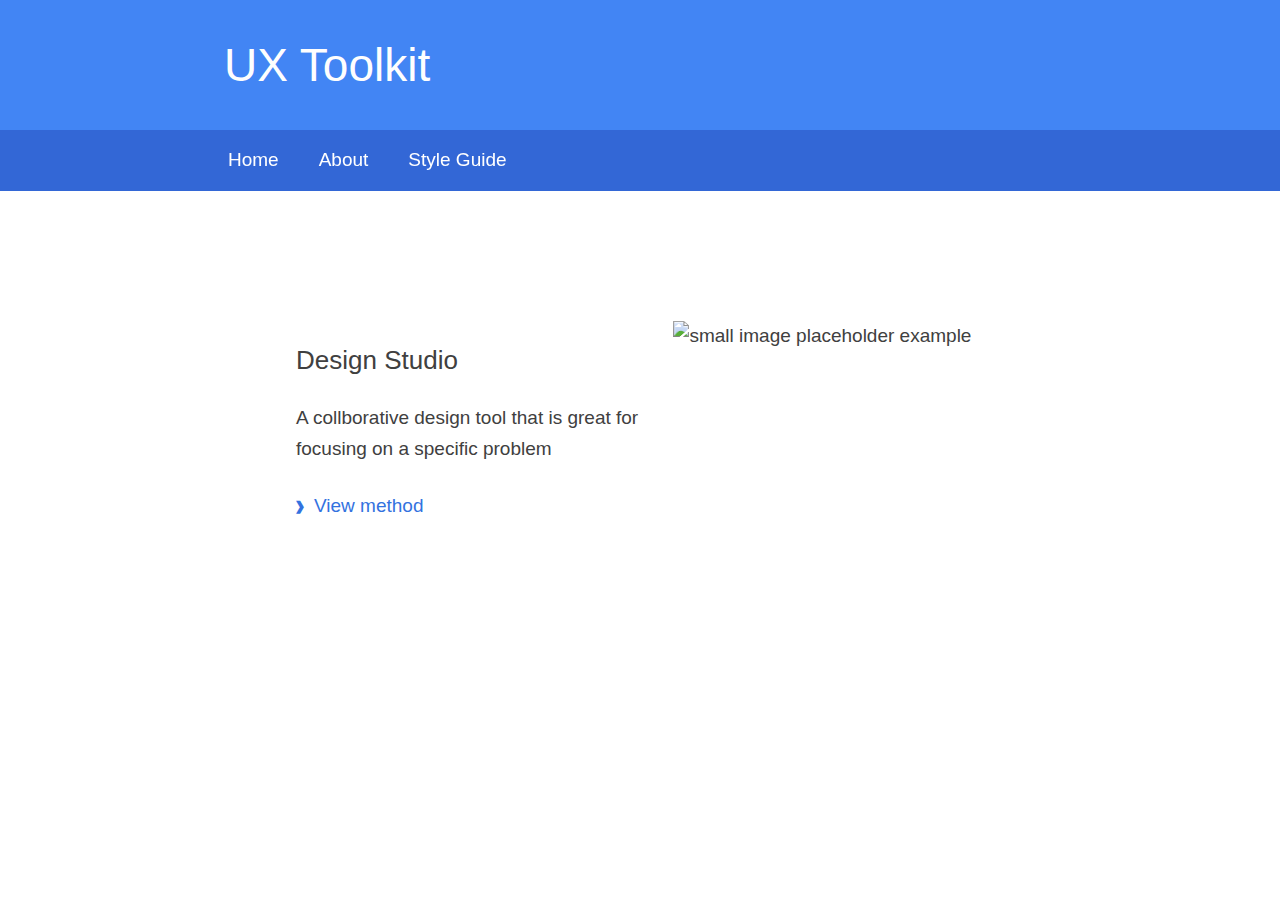
==== app/index.html @ 0fa9aaa9 "UX toolkit" ====
<!doctype html>
<html lang="">
<head>
  <meta charset="utf-8">
  <meta http-equiv="X-UA-Compatible" content="IE=edge">
  <meta name="description" content="A collection of UX methodologies">
  <meta name="viewport" content="width=device-width, initial-scale=1">
  <title>UX Toolkit</title>

  <!-- Add to homescreen for Chrome on Android -->
  <meta name="mobile-web-app-capable" content="yes">
  <link rel="icon" sizes="196x196" href="images/touch/chrome-touch-icon-196x196.png">

  <!-- Add to homescreen for Safari on iOS -->
  <meta name="apple-mobile-web-app-capable" content="yes">
  <meta name="apple-mobile-web-app-status-bar-style" content="black">
  <meta name="apple-mobile-web-app-title" content="Web Starter Kit">

  <!-- Tile icon for Win8 (144x144 + tile color) -->
  <meta name="msapplication-TileImage" content="images/touch/ms-touch-icon-144x144-precomposed.png">
  <meta name="msapplication-TileColor" content="#3372DF">

  <!-- SEO: If your mobile URL is different from the desktop URL, add a canonical link to the desktop page https://developers.google.com/webmasters/smartphone-sites/feature-phones -->
    <!--
    <link rel="canonical" href="http://www.example.com/">
  -->

  <!-- build:css styles/components/main.min.css -->
  <link rel="stylesheet" href="styles/h5bp.css">
  <link rel="stylesheet" href="styles/components/components.css">
  <link rel="stylesheet" href="styles/main.css">
  <!-- endbuild -->
  </head>
  <body>
    <header class="app-bar promote-layer">
      <div class="app-bar-container">
        <button class="menu"><img src="images/hamburger.svg" alt="Menu"></button>
        <h1 class="logo">UX Toolkit</h1>
        <section class="app-bar-actions">
          <!-- Put App Bar Buttons Here -->
        </section>
      </div>
    </header>

    <nav class="navdrawer-container promote-layer">
      <h4>Navigation</h4>
      <ul>
        <li><a href="">Home</a></li>
        <li><a href="#about">About</a></li>
        <li><a href="styleguide/index.html">Style Guide</a></li>
      </ul>
    </nav>

    <main>
     <ul class="featured-list">
      <li class="featured-list__item clear">
        <div class="container-small">
          <div class="featured-list__content g--half">
            <h3>Design Studio</h3>
            <p>A collborative design tool that is great for focusing on a specific problem</p>
            <a href="#ignore-click" class="cta--primary">View method</a>
          </div>
          <div class="featured-list__img-wrapper g--half g--last">
            <div class="featured-list__img">
              <img src="../images/icons/placeholder--small.png" alt="small image placeholder example">
            </div>
          </div>
        </div>
      </li>
    </ul>
  </main>

  <!-- build:js scripts/main.min.js -->
  <script src="bower_components/angular/angular.js"></script>
  <script src="scripts/main.js"></script>
  <!-- endbuild -->

  <!-- Google Analytics: change UA-XXXXX-X to be your site's ID -->
  <script>
  (function(i,s,o,g,r,a,m){i['GoogleAnalyticsObject']=r;i[r]=i[r]||function(){
    (i[r].q=i[r].q||[]).push(arguments)},i[r].l=1*new Date();a=s.createElement(o),
    m=s.getElementsByTagName(o)[0];a.async=1;a.src=g;m.parentNode.insertBefore(a,m)
  })(window,document,'script','//www.google-analytics.com/analytics.js','ga');
  ga('create', 'UA-XXXXX-X', 'auto');
  ga('send', 'pageview');
  </script>
  <!-- Built with love using Web Starter Kit -->
  </body>
</html>
---- app/styles/h5bp.css ----
/*
 * HTML5 Boilerplate
 *
 * What follows is the result of much research on cross-browser styling.
 * Credit left inline and big thanks to Nicolas Gallagher, Jonathan Neal,
 * Kroc Camen, and the H5BP dev community and team.
 */

/* ==========================================================================
   Base styles: opinionated defaults
   ========================================================================== */

html,
button,
input,
select,
textarea {
  color: #222;
}

body {
  font-size: 1em;
  line-height: 1.4;
}

a {
  color: #00e;
}

a:visited {
  color: #551a8b;
}

a:hover {
  color: #06e;
}

/*
 * Remove the gap between images and the bottom of their containers: h5bp.com/i/440
 */

img {
  vertical-align: middle;
}

/*
 * Remove default fieldset styles.
 */

fieldset {
  border: 0;
  margin: 0;
  padding: 0;
}

/*
 * Allow only vertical resizing of textareas.
 */

textarea {
  resize: vertical;
}

/* ==========================================================================
   Author's custom styles
   ========================================================================== */


















/* ==========================================================================
   Helper classes
   ========================================================================== */

/* Prevent callout */

.nocallout {
  -webkit-touch-callout: none;
}

.pressed {
  background-color: rgba(0, 0, 0, 0.7);
}

/* A hack for HTML5 contenteditable attribute on mobile */

textarea[contenteditable] {
  -webkit-appearance: none;
}

/* A workaround for S60 3.x and 5.0 devices which do not animated gif images if
   they have been set as display: none */

.gifhidden {
  position: absolute;
  left: -100%;
}

/*
 * Image replacement
 */

.ir {
  background-color: transparent;
  background-repeat: no-repeat;
  border: 0;
  direction: ltr;
  display: block;
  overflow: hidden;
  text-align: left;
  text-indent: -999em;
}

.ir br {
  display: none;
}

/*
 * Hide from both screenreaders and browsers: h5bp.com/u
 */

.hidden {
  display: none !important;
  visibility: hidden;
}

/*
 * Hide only visually, but have it available for screenreaders: h5bp.com/v
 */

.visuallyhidden {
  border: 0;
  clip: rect(0 0 0 0);
  height: 1px;
  margin: -1px;
  overflow: hidden;
  padding: 0;
  position: absolute;
  width: 1px;
}

/*
 * Extends the .visuallyhidden class to allow the element to be focusable
 * when navigated to via the keyboard: h5bp.com/p
 */

.visuallyhidden.focusable:active,
.visuallyhidden.focusable:focus {
  clip: auto;
  height: auto;
  margin: 0;
  overflow: visible;
  position: static;
  width: auto;
}

/*
 * Hide visually and from screenreaders, but maintain layout
 */

.invisible {
  visibility: hidden;
}

/**
 * Clearfix helper
 * Used to contain floats: h5bp.com/q
 */

.clearfix::before,
.clearfix::after {
  content: "";
  display: table;
}

.clearfix::after {
  clear: both;
}

/* ==========================================================================
   EXAMPLE Media Queries for Responsive Design.
   Theses examples override the primary ('mobile first') styles.
   Modify as content requires.
   ========================================================================== */

@media only screen and (min-width: 800px) {
  /* Style adjustments for viewports that meet the condition */
}

@media only screen and (-webkit-min-device-pixel-ratio: 1.5),
     only screen and (min-resolution: 144dpi) {
  /* Style adjustments for viewports that meet the condition */
}
---- app/styles/components/components.css ----
/**
*
* Main Stylesheet For Visual Style Guide
*
**/
/**
*
* Utils
*
**/
/*==========  VARIABLES  ==========*/
/*==========  FUNCTIONS  ==========*/
/*==========  MIXINS  ==========*/
/*! normalize.css v3.0.1 | MIT License | git.io/normalize */
/**
 * 1. Set default font family to sans-serif.
 * 2. Prevent iOS text size adjust after orientation change, without disabling
 *    user zoom.
 */
html {
  font-family: sans-serif;
  /* 1 */
  -ms-text-size-adjust: 100%;
  /* 2 */
  -webkit-text-size-adjust: 100%;
  /* 2 */
}

/**
 * Remove default margin.
 */
body {
  margin: 0;
}

/* HTML5 display definitions
   ========================================================================== */
/**
 * Correct `block` display not defined for any HTML5 element in IE 8/9.
 * Correct `block` display not defined for `details` or `summary` in IE 10/11 and Firefox.
 * Correct `block` display not defined for `main` in IE 11.
 */
article,
aside,
details,
figcaption,
figure,
footer,
header,
main,
nav,
section,
summary {
  display: block;
}

/**
 * 1. Correct `inline-block` display not defined in IE 8/9.
 * 2. Normalize vertical alignment of `progress` in Chrome, Firefox, and Opera.
 */
audio,
canvas,
progress,
video {
  display: inline-block;
  /* 1 */
  vertical-align: baseline;
  /* 2 */
}

/**
 * Prevent modern browsers from displaying `audio` without controls.
 * Remove excess height in iOS 5 devices.
 */
audio:not([controls]) {
  display: none;
  height: 0;
}

/**
 * Address `[hidden]` styling not present in IE 8/9/10.
 * Hide the `template` element in IE 8/9/11, Safari, and Firefox < 22.
 */
[hidden],
template {
  display: none;
}

/* Links
   ========================================================================== */
/**
 * Remove the gray background color from active links in IE 10.
 */
a {
  background: transparent;
}

/**
 * Improve readability when focused and also mouse hovered in all browsers.
 */
a:active,
a:hover {
  outline: 0;
}

/* Text-level semantics
   ========================================================================== */
/**
 * Address styling not present in IE 8/9/10/11, Safari, and Chrome.
 */
abbr[title] {
  border-bottom: 1px dotted;
}

/**
 * Address style set to `bolder` in Firefox 4+, Safari, and Chrome.
 */
b,
strong {
  font-weight: bold;
}

/**
 * Address styling not present in Safari and Chrome.
 */
dfn {
  font-style: italic;
}

/**
 * Address styling not present in IE 8/9.
 */
mark {
  background: #ff0;
  color: #000;
}

/**
 * Prevent `sub` and `sup` affecting `line-height` in all browsers.
 */
sub,
sup {
  font-size: 75%;
  line-height: 0;
  position: relative;
  vertical-align: baseline;
}

sup {
  top: -0.5em;
}

sub {
  bottom: -0.25em;
}

/* Embedded content
   ========================================================================== */
/**
 * Remove border when inside `a` element in IE 8/9/10.
 */
img {
  border: 0;
}

/**
 * Correct overflow not hidden in IE 9/10/11.
 */
svg:not(:root) {
  overflow: hidden;
}

/* Grouping content
   ========================================================================== */
/**
 * Remove margin
 */
figure {
  margin: 0;
}

/**
 * Address differences between Firefox and other browsers.
 */
hr {
  box-sizing: content-box;
  height: 0;
}

/**
 * Contain overflow in all browsers.
 */
pre {
  overflow: auto;
}

/**
 * Address odd `em`-unit font size rendering in all browsers.
 */
code,
kbd,
pre,
samp {
  font-family: monospace, monospace;
  font-size: 1em;
}

/* Forms
   ========================================================================== */
/**
 * Known limitation: by default, Chrome and Safari on OS X allow very limited
 * styling of `select`, unless a `border` property is set.
 */
/**
 * 1. Correct color not being inherited.
 *    Known issue: affects color of disabled elements.
 * 2. Correct font properties not being inherited.
 * 3. Address margins set differently in Firefox 4+, Safari, and Chrome.
 */
button,
input,
optgroup,
select,
textarea {
  color: inherit;
  /* 1 */
  font: inherit;
  /* 2 */
  margin: 0;
  /* 3 */
}

/**
 * Address `overflow` set to `hidden` in IE 8/9/10/11.
 */
button {
  overflow: visible;
}

/**
 * Address inconsistent `text-transform` inheritance for `button` and `select`.
 * All other form control elements do not inherit `text-transform` values.
 * Correct `button` style inheritance in Firefox, IE 8/9/10/11, and Opera.
 * Correct `select` style inheritance in Firefox.
 */
button,
select {
  text-transform: none;
}

/**
 * 1. Avoid the WebKit bug in Android 4.0.* where (2) destroys native `audio`
 *    and `video` controls.
 * 2. Correct inability to style clickable `input` types in iOS.
 * 3. Improve usability and consistency of cursor style between image-type
 *    `input` and others.
 */
button,
html input[type="button"],
input[type="reset"],
input[type="submit"] {
  -webkit-appearance: button;
  /* 2 */
  cursor: pointer;
  /* 3 */
}

/**
 * Re-set default cursor for disabled elements.
 */
button[disabled],
html input[disabled] {
  cursor: default;
}

/**
 * Remove inner padding and border in Firefox 4+.
 */
button::-moz-focus-inner,
input::-moz-focus-inner {
  border: 0;
  padding: 0;
}

/**
 * Address Firefox 4+ setting `line-height` on `input` using `!important` in
 * the UA stylesheet.
 */
input {
  line-height: normal;
}

/**
 * It's recommended that you don't attempt to style these elements.
 * Firefox's implementation doesn't respect box-sizing, padding, or width.
 *
 * 1. Address box sizing set to `content-box` in IE 8/9/10.
 * 2. Remove excess padding in IE 8/9/10.
 */
input[type="checkbox"],
input[type="radio"] {
  box-sizing: border-box;
  /* 1 */
  padding: 0;
  /* 2 */
}

/**
 * Fix the cursor style for Chrome's increment/decrement buttons. For certain
 * `font-size` values of the `input`, it causes the cursor style of the
 * decrement button to change from `default` to `text`.
 */
input[type="number"]::-webkit-inner-spin-button,
input[type="number"]::-webkit-outer-spin-button {
  height: auto;
}

/**
 * 1. Address `appearance` set to `searchfield` in Safari and Chrome.
 * 2. Address `box-sizing` set to `border-box` in Safari and Chrome
 *    (include `-moz` to future-proof).
 */
input[type="search"] {
  -webkit-appearance: textfield;
  /* 1 */
  /* 2 */
  box-sizing: content-box;
}

/**
 * Remove inner padding and search cancel button in Safari and Chrome on OS X.
 * Safari (but not Chrome) clips the cancel button when the search input has
 * padding (and `textfield` appearance).
 */
input[type="search"]::-webkit-search-cancel-button,
input[type="search"]::-webkit-search-decoration {
  -webkit-appearance: none;
}

/**
 * 1. Correct `color` not being inherited in IE 8/9/10/11.
 * 2. Remove padding so people aren't caught out if they zero out fieldsets.
 */
legend {
  border: 0;
  /* 1 */
  padding: 0;
  /* 2 */
}

/**
 * Remove default vertical scrollbar in IE 8/9/10/11.
 */
textarea {
  overflow: auto;
}

/**
 * Don't inherit the `font-weight` (applied by a rule above).
 * NOTE: the default cannot safely be changed in Chrome and Safari on OS X.
 */
optgroup {
  font-weight: bold;
}

/* Tables
   ========================================================================== */
/**
 * Remove most spacing between table cells.
 */
table {
  border-collapse: collapse;
  border-spacing: 0;
}

td,
th {
  padding: 0;
}

/* Blockquote
   ========================================================================== */
blockquote {
  margin: 0;
}

/**
*
* Global
*
**/
*, *::before, *::after {
  box-sizing: border-box;
}

html, body, button {
  -webkit-font-smoothing: antialiased;
  font-smoothing: antialiased;
}

body {
  font-family: Helvetica, Arial, sans-serif;
  font-size: 16px;
  line-height: 1.6250em;
  /* 26px */
  font-weight: 300;
  color: #404040;
  position: relative;
}
body::after {
  content: "";
  position: absolute;
  top: 0;
  left: 0;
  bottom: 0;
  right: 0;
  width: 100%;
  z-index: 9;
  display: none;
  background-image: -webkit-linear-gradient(top, rgba(0, 0, 0, 0.15) 95%, rgba(0, 0, 0, 0.15) 100%);
  background-image: linear-gradient(to bottom, rgba(0, 0, 0, 0.15) 95%, rgba(0, 0, 0, 0.15) 100%);
  background-size: 100% 26px;
}
body.debug::after {
  display: block;
  pointer-events: none;
}

pre {
  background: #f0f0f0;
  padding: 13px;
}

.main-container {
  box-sizing: content-box;
  position: relative;
  padding-left: 5%;
  padding-right: 5%;
  margin-left: auto;
  margin-right: auto;
}
@media only screen and (min-width: 620px) {
  .main-container {
    padding-left: 4.8%;
    padding-right: 4.8%;
    max-width: 688px;
  }
}
@media only screen and (min-width: 800px) {
  .main-container {
    padding-left: 4.4%;
    padding-right: 4.4%;
    max-width: 864px;
  }
}

.container {
  box-sizing: content-box;
  position: relative;
  padding-left: 5%;
  padding-right: 5%;
  margin-left: auto;
  margin-right: auto;
}
@media only screen and (min-width: 620px) {
  .container {
    padding-left: 4.8%;
    padding-right: 4.8%;
    max-width: 688px;
  }
}
@media only screen and (min-width: 800px) {
  .container {
    padding-left: 4.4%;
    padding-right: 4.4%;
    max-width: 864px;
  }
}

@media only screen and (min-width: 620px) {
  .container-medium {
    box-sizing: content-box;
    position: relative;
    padding-left: 5%;
    padding-right: 5%;
    margin-left: auto;
    margin-right: auto;
  }
}
@media only screen and (min-width: 620px) and (min-width: 620px) {
  .container-medium {
    padding-left: 4.8%;
    padding-right: 4.8%;
    max-width: 688px;
  }
}
@media only screen and (min-width: 620px) and (min-width: 800px) {
  .container-medium {
    padding-left: 4.4%;
    padding-right: 4.4%;
    max-width: 864px;
  }
}

@media only screen and (max-width: 619px) {
  .container-small {
    box-sizing: content-box;
    position: relative;
    padding-left: 5%;
    padding-right: 5%;
    margin-left: auto;
    margin-right: auto;
  }
}
@media only screen and (max-width: 619px) and (min-width: 620px) {
  .container-small {
    padding-left: 4.8%;
    padding-right: 4.8%;
    max-width: 688px;
  }
}
@media only screen and (max-width: 619px) and (min-width: 800px) {
  .container-small {
    padding-left: 4.4%;
    padding-right: 4.4%;
    max-width: 864px;
  }
}

@media only screen and (min-width: 800px) {
  .content {
    margin-right: 25.9%;
  }
  .content pre {
    margin-right: -25.9%;
  }
}

@font-face {
  font-family: "icons";
  src: url("../../images/icons/icons.eot");
  src: url("../../images/icons/icons.eot?#iefix") format("embedded-opentype"), url("../../images/icons/icons.woff2") format("woff2"), url("../../images/icons/icons.woff") format("woff"), url("../../images/icons/icons.ttf") format("truetype"), url("../../images/icons/icons.svg?#icons") format("svg");
  font-weight: normal;
  font-style: normal;
}
.icon {
  font-family: "icons";
  display: inline-block;
  vertical-align: top;
  line-height: 1;
  font-weight: normal;
  font-style: normal;
  speak: none;
  text-decoration: inherit;
  text-transform: none;
  text-rendering: optimizeLegibility;
  -webkit-font-smoothing: antialiased;
  -moz-osx-font-smoothing: grayscale;
}

.icon-bullet::before, ul li::before, ul.list-links a::before, .list-anchor a::before {
  content: "\e001";
}

.icon-chevron-down::before {
  content: "\e002";
}

.icon-chevron-large::before {
  content: "\e003";
}

.icon-chevron-left::before, .article-nav-link--prev::before {
  content: "\e004";
}

.icon-chevron-right::before, .article-nav-link--next::before, ul.list-links.list-links--primary a::before {
  content: "\e005";
}

.icon-chevron-up::before {
  content: "\e006";
}

.icon-close::before {
  content: "\e007";
}

.icon-cog::before {
  content: "\e008";
}

.icon-diamond::before {
  content: "\e009";
}

.icon-exclamation::before {
  content: "\e00a";
}

.icon-google-dev::before {
  content: "\e00b";
}

.icon-hash::before {
  content: "\e00c";
}

.icon-introduction-to-media::before {
  content: "\e00d";
}

.icon-lessons::before {
  content: "\e00e";
}

.icon-menu::before {
  content: "\e00f";
}

.icon-minus::before {
  content: "\e010";
}

.icon-multi-device-layouts::before {
  content: "\e011";
}

.icon-performance::before {
  content: "\e012";
}

.icon-plus::before {
  content: "\e013";
}

.icon-question::before {
  content: "\e014";
}

.icon-slash::before {
  content: "\e015";
}

.icon-star::before {
  content: "\e016";
}

.icon-tick::before {
  content: "\e017";
}

.icon-user-input::before {
  content: "\e018";
}

/**
*
* Highlight
*
**/
.highlight-module {
  overflow: hidden;
  margin-top: 52px;
  margin-bottom: 26px;
  position: relative;
}
.highlight-module::after {
  background: #f0f0f0;
  content: "";
  height: 100%;
  position: absolute;
  top: 0;
  bottom: 0;
  z-index: 0;
  width: 100%;
  right: 0;
  left: 0;
}
.highlight-module ul,
.highlight-module ol {
  padding-left: 0;
}

.highlight-module__container {
  box-sizing: content-box;
  padding-left: 5%;
  padding-right: 5%;
  margin-left: auto;
  margin-right: auto;
  padding-bottom: 78px;
  z-index: 1;
  position: relative;
}
@media only screen and (min-width: 620px) {
  .highlight-module__container {
    padding-left: 4.8%;
    padding-right: 4.8%;
    max-width: 688px;
  }
}
@media only screen and (min-width: 800px) {
  .highlight-module__container {
    padding-left: 4.4%;
    padding-right: 4.4%;
    max-width: 864px;
  }
}
.highlight-module__container::before {
  display: none;
}
@media only screen and (min-width: 620px) {
  .highlight-module__container::before {
    display: block;
    position: absolute;
    top: 106px;
    right: 45px;
    font-family: "icons";
    font-size: 130px;
    line-height: 1px;
    text-align: center;
    height: 100%;
    width: 30.3%;
    color: #ffffff;
  }
}
.highlight-module--left .highlight-module__container::before {
  right: auto;
  left: 45px;
}
@media only screen and (min-width: 800px) {
  .highlight-module__container::before {
    top: 134px;
    width: 22.2%;
    font-size: 180px;
  }
  .highlight-module--large .highlight-module__container::before {
    font-size: 430px;
  }
}
@media only screen and (min-width: 620px) {
  .highlight-module__container {
    padding-bottom: 52px;
  }
}
@media only screen and (min-width: 800px) {
  .highlight-module__container {
    min-height: 208px;
  }
}

.highlight-module__title {
  font-family: "Roboto Condensed", Helvetica, sans-serif;
  font-size: 68px;
  font-weight: 300;
  line-height: 1.1471em;
  /* 78px */
  padding-top: 0.3824em;
  padding-bottom: 0;
  padding-top: 26px;
}
@media only screen and (min-width: 800px) {
  .highlight-module__title {
    font-family: "Roboto Condensed", Helvetica, sans-serif;
    font-size: 110px;
    font-weight: 300;
    line-height: 1.19em;
    /* 130px */
    padding-top: 0.2364em;
    padding-bottom: 0;
  }
}
@media only screen and (min-width: 800px) {
  .highlight-module__title {
    font-family: "Roboto Condensed", Helvetica, sans-serif;
    font-size: 42px;
    font-weight: 300;
    line-height: 1.2381em;
    /* 52px */
    padding-top: 0.6190em;
    padding-bottom: 0;
  }
}
@media only screen and (min-width: 800px) and (min-width: 800px) {
  .highlight-module__title {
    font-family: "Roboto Condensed", Helvetica, sans-serif;
    font-size: 68px;
    font-weight: 300;
    line-height: 1.1471em;
    /* 78px */
    padding-top: 0.3824em;
    padding-bottom: 0;
  }
}

.highlight-module__cta {
  display: block;
}

/*==========  LEARNING  ==========*/
.highlight-module--learning {
  color: #ffffff;
}
.highlight-module--learning::after {
  background-color: #da2e75;
}
.highlight-module--learning a {
  color: #ffffff;
  text-decoration: underline;
}

/*==========  REMEMBER  ==========*/
.highlight-module--remember {
  color: #ffffff;
}
.highlight-module--remember::after {
  background-color: #09829a;
}
.highlight-module--remember a {
  color: #ffffff;
  text-decoration: underline;
}

/*==========  CODE  ==========*/
.highlight-module--code {
  overflow: visible;
  margin-bottom: 52px;
}
.highlight-module--code pre {
  margin: 0;
  padding-top: 26px;
  font-size: 14px;
  line-height: 26px;
  padding-bottom: 0;
  padding-left: 0;
  padding-right: 0;
}
.highlight-module--code pre span {
  margin: 0;
  padding: 0;
  display: inline-block;
}
.highlight-module--code code {
  margin: 0;
  padding: 0;
  word-spacing: -2px;
  display: block;
}
.highlight-module--code .highlight-module__container {
  padding-bottom: 0;
}
.highlight-module--code .highlight-module__cta {
  position: absolute;
  bottom: -26px;
}

/*==========  LEFT  ==========*/
@media only screen and (min-width: 800px) {
  .highlight-module--left::after {
    width: 80%;
    right: 20%;
  }
}

/*==========  RIGHT  ==========*/
@media only screen and (min-width: 800px) {
  .highlight-module--right::after {
    width: 80%;
    left: 20%;
  }
}
@media only screen and (min-width: 800px) {
  .highlight-module--right.highlight-module--code::after {
    width: 100%;
    left: 0;
  }
}

/*==========  INLINE  ==========*/
.highlight-module--inline {
  color: #404040;
  overflow: visible;
  margin: 26px 0 0;
}
.highlight-module--inline .highlight-module__container {
  padding-bottom: 0;
}
.highlight-module--inline .highlight-module__container::before {
  display: none;
}
.highlight-module--inline .highlight-module__content {
  border-color: #e0e0e0;
  border-style: solid;
  border-width: 1px;
  border-left-width: 0;
  border-right-width: 0;
  margin-bottom: -2px;
  padding: 0 0 26px;
}
.highlight-module--inline .highlight-module__title {
  font-size: 20px;
  font-weight: 300;
  line-height: 1.3000em;
  /* 26px */
  padding-top: 1.3000em;
  padding-bottom: 0;
}
@media only screen and (min-width: 800px) {
  .highlight-module--inline .highlight-module__title {
    font-family: "Roboto Condensed", Helvetica, sans-serif;
    font-size: 26px;
    font-weight: 300;
    line-height: 1.0000em;
    /* 26px */
    padding-top: 1.0000em;
    padding-bottom: 0;
  }
}
.highlight-module--inline.highlight-module--remember .highlight-module__title, .highlight-module--inline.highlight-module--remember li::before {
  color: #09829a;
}
.highlight-module--inline.highlight-module--learning .highlight-module__title, .highlight-module--inline.highlight-module--learning li::before {
  color: #da2e75;
}
.highlight-module--inline::after {
  display: none !important;
}

/*==========  COLORS  ==========*/
div.highlight > pre > code, code .highlight {
  background: transparent;
}

div.highlight > pre > code .c, code .highlight .c {
  color: #999988;
  font-style: italic;
}

/* Comment */
div.highlight > pre > code .err, code .highlight .err {
  color: #a61717;
  background-color: #e3d2d2;
}

/* Error */
/* Keyword */
/* Operator */
div.highlight > pre > code .cm, code .highlight .cm {
  color: #999988;
  font-style: italic;
}

/* Comment.Multiline */
div.highlight > pre > code .cp, code .highlight .cp {
  color: #737373;
}

/* Comment.Preproc */
div.highlight > pre > code .c1, code .highlight .c1 {
  color: #999988;
  font-style: italic;
}

/* Comment.Single */
div.highlight > pre > code .cs, code .highlight .cs {
  color: #737373;
  font-style: italic;
}

/* Comment.Special */
div.highlight > pre > code .gs, code .highlight .gd {
  color: #000000;
  background-color: #ffdddd;
}

/* Generic.Deleted */
div.highlight > pre > code .gd .x, code .highlight .gd .x {
  color: #000000;
  background-color: #ffaaaa;
}

/* Generic.Deleted.Specific */
div.highlight > pre > code .ge, code .highlight .ge {
  font-style: italic;
}

/* Generic.Emph */
div.highlight > pre > code .gr, code .highlight .gr {
  color: #aa0000;
}

/* Generic.Error */
div.highlight > pre > code .gh, code .highlight .gh {
  color: #737373;
}

/* Generic.Heading */
div.highlight > pre > code .gi, code .highlight .gi {
  color: #000000;
  background-color: #ddffdd;
}

/* Generic.Inserted */
div.highlight > pre > code .gi .x, code .highlight .gi .x {
  color: #000000;
  background-color: #aaffaa;
}

/* Generic.Inserted.Specific */
div.highlight > pre > code .go, code .highlight .go {
  color: #888888;
}

/* Generic.Output */
div.highlight > pre > code .gp, code .highlight .gp {
  color: #555555;
}

/* Generic.Prompt */
/* Generic.Strong */
div.highlight > pre > code .gu, code .highlight .gu {
  color: #aaaaaa;
}

/* Generic.Subheading */
div.highlight > pre > code .gt, code .highlight .gt {
  color: #aa0000;
}

/* Generic.Traceback */
/* Keyword.Constant */
/* Keyword.Declaration */
/* Keyword.Pseudo */
/* Keyword.Reserved */
div.highlight > pre > code .kt, code .highlight .kt {
  color: #445588;
}

/* Keyword.Type */
div.highlight > pre > code .m, code .highlight .m {
  color: #009999;
}

/* Literal.Number */
div.highlight > pre > code .s, code .highlight .s {
  color: #da2e75;
}

/* Literal.String */
div.highlight > pre > code .na, code .highlight .na {
  color: teal;
}

/* Name.Attribute */
div.highlight > pre > code .nb, code .highlight .nb {
  color: #0086b3;
}

/* Name.Builtin */
div.highlight > pre > code .nc, code .highlight .nc {
  color: #445588;
}

/* Name.Class */
div.highlight > pre > code .no, code .highlight .no {
  color: teal;
}

/* Name.Constant */
div.highlight > pre > code .ni, code .highlight .ni {
  color: purple;
}

/* Name.Entity */
div.highlight > pre > code .ne, code .highlight .ne {
  color: #990000;
}

/* Name.Exception */
div.highlight > pre > code .nf, code .highlight .nf {
  color: #990000;
}

/* Name.Function */
div.highlight > pre > code .nn, code .highlight .nn {
  color: #555555;
}

/* Name.Namespace */
div.highlight > pre > code .nt, code .highlight .nt {
  color: #09829a;
}

/* Name.Tag */
div.highlight > pre > code .nv, code .highlight .nv {
  color: teal;
}

/* Name.Variable */
/* Operator.Word */
div.highlight > pre > code .w, code .highlight .w {
  color: #bbbbbb;
}

/* Text.Whitespace */
div.highlight > pre > code .mf, code .highlight .mf {
  color: #009999;
}

/* Literal.Number.Float */
div.highlight > pre > code .mh, code .highlight .mh {
  color: #009999;
}

/* Literal.Number.Hex */
div.highlight > pre > code .mi, code .highlight .mi {
  color: #009999;
}

/* Literal.Number.Integer */
div.highlight > pre > code .mo, code .highlight .mo {
  color: #009999;
}

/* Literal.Number.Oct */
div.highlight > pre > code .sb, code .highlight .sb {
  color: #da2e75;
}

/* Literal.String.Backtick */
div.highlight > pre > code .sc, code .highlight .sc {
  color: #da2e75;
}

/* Literal.String.Char */
div.highlight > pre > code .sd, code .highlight .sd {
  color: #da2e75;
}

/* Literal.String.Doc */
div.highlight > pre > code .s2, code .highlight .s2 {
  color: #da2e75;
}

/* Literal.String.Double */
div.highlight > pre > code .se, code .highlight .se {
  color: #da2e75;
}

/* Literal.String.Escape */
div.highlight > pre > code .sh, code .highlight .sh {
  color: #da2e75;
}

/* Literal.String.Heredoc */
div.highlight > pre > code .si, code .highlight .si {
  color: #da2e75;
}

/* Literal.String.Interpol */
div.highlight > pre > code .sx, code .highlight .sx {
  color: #da2e75;
}

/* Literal.String.Other */
div.highlight > pre > code .sr, code .highlight .sr {
  color: #009926;
}

/* Literal.String.Regex */
div.highlight > pre > code .s1, code .highlight .s1 {
  color: #da2e75;
}

/* Literal.String.Single */
div.highlight > pre > code .ss, code .highlight .ss {
  color: #990073;
}

/* Literal.String.Symbol */
div.highlight > pre > code .bp, code .highlight .bp {
  color: #737373;
}

/* Name.Builtin.Pseudo */
div.highlight > pre > code .vc, code .highlight .vc {
  color: teal;
}

/* Name.Variable.Class */
div.highlight > pre > code .vg, code .highlight .vg {
  color: teal;
}

/* Name.Variable.Global */
div.highlight > pre > code .vi, code .highlight .vi {
  color: teal;
}

/* Name.Variable.Instance */
div.highlight > pre > code .il, code .highlight .il {
  color: #009999;
}

/* Literal.Number.Integer.Long */
/**
*
* Editorial Header
*
**/
.editorial-header {
  overflow: hidden;
}
.editorial-header .breadcrumbs {
  color: #3372df;
}
.editorial-header .breadcrumbs a {
  color: #3372df;
}
@media only screen and (min-width: 620px) {
  .editorial-header .container {
    position: relative;
  }
  .editorial-header .container::before {
    content: "\e003";
    font-family: "icons";
    font-size: 1000px;
    line-height: 0;
    display: block;
    position: absolute;
    top: 0;
    right: 100%;
    color: #f0f0f0;
    margin: 168px -35px 0 0;
  }
}

.editorial-header__excerpt {
  font-size: 20px;
  font-weight: 300;
  line-height: 1.3000em;
  /* 26px */
  padding-top: 1.3000em;
  padding-bottom: 0;
  font-family: "Roboto Condensed", Helvetica, sans-serif;
}

.editorial-header .tag {
  padding-top: 52px;
}

.editorial-header__subtitle {
  font-family: "Roboto Condensed", Helvetica, sans-serif;
  font-size: 42px;
  font-weight: 300;
  line-height: 1.2381em;
  /* 52px */
  padding-top: 0.6190em;
  padding-bottom: 0;
  padding-top: 0;
  color: #3372df;
}
@media only screen and (min-width: 800px) {
  .editorial-header__subtitle {
    font-family: "Roboto Condensed", Helvetica, sans-serif;
    font-size: 68px;
    font-weight: 300;
    line-height: 1.1471em;
    /* 78px */
    padding-top: 0.3824em;
    padding-bottom: 0;
  }
}
@media only screen and (min-width: 620px) {
  .editorial-header__subtitle {
    padding-top: 0;
    padding-bottom: 26px;
  }
}

.editorial-header__toc {
  margin-top: 26px;
}
.editorial-header__toc ol {
  padding-top: 0;
}
@media only screen and (min-width: 620px) {
  .editorial-header__toc ol {
    padding-top: 0;
  }
}

.editorial-header__toc-title {
  font-family: "Roboto Condensed", Helvetica, sans-serif;
  border-bottom: 1px solid #e0e0e0;
  margin-bottom: 13px;
  padding-bottom: 13px !important;
  color: #3372df;
}

/**
*
* Editorial Header
*
**/
.summary-header {
  background-color: #3372df;
  padding-bottom: 78px;
  color: #ffffff;
  margin-bottom: 26px;
  box-shadow: inset 0 2px 0 0 #fff;
}
.summary-header .breadcrumbs__link {
  color: #ffffff;
}

.summary-header__anchor-list {
  margin-top: 52px;
}

.summary-header__anchors-item a {
  color: #ffffff;
}

/**
*
* Related items
*
**/
.related-guides {
  margin-top: 78px;
  padding-bottom: 50px;
  border-top: 2px solid #e0e0e0;
  padding-top: 50px;
}

.related-guides__list .list-links {
  padding-top: 0;
}
.related-guides__list a {
  display: block;
}

.related-guides__title {
  font-family: "Roboto Condensed", Helvetica, sans-serif;
  font-size: 26px;
  font-weight: 300;
  line-height: 1.0000em;
  /* 26px */
  padding-top: 1.0000em;
  padding-bottom: 0;
  padding-top: 0;
}
@media only screen and (min-width: 800px) {
  .related-guides__title {
    font-family: "Roboto Condensed", Helvetica, sans-serif;
    font-size: 42px;
    font-weight: 300;
    line-height: 1.2381em;
    /* 52px */
    padding-top: 0.6190em;
    padding-bottom: 0;
  }
}
@media only screen and (min-width: 620px) {
  .related-guides__title {
    padding-top: 0;
  }
}

.related-guides__main-link {
  text-transform: uppercase;
}
.related-guides__main-link::before {
  content: "#";
  display: inline-block;
  padding-right: 2px;
}

/**
*
* In this guide
*
**/
.in-this-guide {
  margin-top: -78px;
}

.in-this-guide__title {
  font-size: 20px;
  font-weight: 300;
  line-height: 1.3000em;
  /* 26px */
  padding-top: 1.3000em;
  padding-bottom: 0;
  font-family: "Roboto Condensed", Helvetica, sans-serif;
  margin-bottom: 26px;
}

/**
*
* Articles section
*
**/
.articles-section {
  background: #f0f0f0;
  text-align: center;
  padding: 26px 0 104px;
}

.articles-count {
  color: #3372df;
  font-family: "Roboto Condensed", Helvetica, sans-serif;
  font-weight: 400;
}

.article-section__icon {
  top: -26px;
}
@media only screen and (min-width: 620px) {
  .article-section__icon {
    top: -39px;
  }
}

.guides-section {
  background: #f0f0f0;
  text-align: center;
  padding: 26px 0 104px;
}

/**
*
* Page header
*
**/
.page-header {
  text-align: center;
}
.page-header .breadcrumbs {
  text-align: left;
  color: #3372df;
}
.page-header .breadcrumbs a {
  color: #3372df;
}
.page-header h3 {
  color: #404040;
  padding-top: 52px;
}

.page-header__excerpt {
  position: relative;
  padding-top: 0;
}
.page-header__excerpt:last-child {
  padding-bottom: 78px;
}

/**
*
* Editorial Header
*
**/
.featured-section {
  background: #f0f0f0;
}

/**
*
* Editorial Header
*
**/
.featured-spotlight {
  background: #404040;
  color: #ffffff;
  overflow: hidden;
  padding-bottom: 77px;
  margin-top: 52px;
}
.featured-spotlight p {
  padding-bottom: 26px;
}
.featured-spotlight .cta--primary {
  color: #ffffff;
}
.featured-spotlight .cta--primary:hover {
  color: #ffffff;
}

.featured-spotlight__container {
  position: relative;
}

@media only screen and (max-width: 619px) {
  .featured-spotlight__img {
    padding-top: 58.4%;
    padding-bottom: 0;
    height: 0;
    overflow: hidden;
    position: relative;
    width: 100%;
  }
}
.featured-spotlight__img img {
  margin: 0 auto;
  display: block;
  width: 100%;
  position: absolute;
  left: 0;
  top: 0;
  margin: 0;
}
@media only screen and (min-width: 620px) {
  .featured-spotlight__img img {
    width: auto;
    max-width: none;
    left: 109%;
  }
}
@media only screen and (min-width: 800px) {
  .featured-spotlight__img img {
    left: 107.4%;
  }
}

/**
*
* Quote
*
**/
.quote__content {
  position: relative;
  font-family: "Roboto Condensed", Helvetica, sans-serif;
  font-size: 16px;
  line-height: 1.6250em;
  /* 26px */
  padding-top: 1.6250em;
  padding-bottom: 0;
  padding-top: 104px;
  padding-left: 26px;
}
@media only screen and (min-width: 800px) {
  .quote__content {
    font-size: 20px;
    font-weight: 300;
    line-height: 1.3000em;
    /* 26px */
    padding-top: 1.3000em;
    padding-bottom: 0;
  }
}
@media only screen and (min-width: 620px) {
  .quote__content {
    padding-top: 52px;
    padding-left: 0;
  }
}
.quote__content p {
  border-top: 1px solid #e0e0e0;
  text-align: right;
  font-weight: 500;
  margin-top: 12px;
  padding-top: 13px;
}
.quote__content::before {
  content: open-quote;
  display: block;
  position: absolute;
  font-family: "Roboto Condensed", Helvetica, sans-serif;
  font-weight: 700;
  color: #f0f0f0;
  top: 90px;
  left: 26px;
  font-size: 260px;
}
@media only screen and (min-width: 620px) {
  .quote__content::before {
    top: 225px;
    left: -210px;
    font-size: 540px;
  }
}

/**
*
* Article nav
*
**/
.article-nav {
  overflow: hidden;
  position: relative;
}
.article-nav::before {
  content: "";
  border-left: 2px solid #e0e0e0;
  height: 100%;
  position: absolute;
  top: 0;
  left: 50%;
}

.article-nav-link {
  padding: 26px 32px;
  float: left;
  width: 50%;
  position: relative;
}
.article-nav-link::before {
  position: absolute;
  top: 21px;
  font-family: "Roboto Condensed", Helvetica, sans-serif;
  font-size: 20px;
  font-weight: 400;
}
@media only screen and (min-width: 620px) {
  .article-nav-link::before {
    top: 25px;
    font-size: 26px;
    display: block;
    padding: 13px 10px;
    color: #ffffff;
    background: #3372df;
  }
}

.article-nav p {
  padding: 0;
  margin: 0;
}

.article-nav-link--prev {
  text-align: right;
}
.article-nav-link--prev::before {
  font-family: "icons";
  left: 32px;
}
@media only screen and (min-width: 620px) {
  .article-nav-link--prev p {
    padding-left: 52px;
  }
}

.article-nav-link--next::before {
  font-family: "icons";
  right: 32px;
}
@media only screen and (min-width: 620px) {
  .article-nav-link--next p {
    padding-right: 52px;
  }
}

.article-nav-count {
  font-size: 20px;
  font-weight: 300;
  line-height: 1.3000em;
  /* 26px */
  padding-top: 1.3000em;
  padding-bottom: 0;
  font-weight: 700;
}
@media only screen and (min-width: 800px) {
  .article-nav-count {
    font-family: "Roboto Condensed", Helvetica, sans-serif;
    font-size: 26px;
    font-weight: 300;
    line-height: 1.0000em;
    /* 26px */
    padding-top: 1.0000em;
    padding-bottom: 0;
  }
}
@media only screen and (min-width: 620px) {
  .article-nav-count {
    font-weight: 400;
  }
}

/**
*
* Text module
*
**/
@media only screen and (min-width: 620px) {
  .did-you-know ol {
    padding-top: 0 !important;
  }
}
.did-you-know .cta--primary {
  margin-top: 26px;
  font-weight: 500;
}
.did-you-know > .g--half {
  position: relative;
  padding-left: 0;
}
@media only screen and (min-width: 620px) {
  .did-you-know > .g--half {
    padding-left: 32px;
  }
}

.did-you-know__symbol {
  padding-bottom: 312px;
}
@media only screen and (min-width: 620px) {
  .did-you-know__symbol {
    padding-bottom: 26px;
  }
}
.did-you-know__symbol::after {
  content: "\e014";
  color: #3372df;
  font-family: "icons";
  font-size: 300px;
  top: 150px;
  left: 30%;
  position: relative;
  display: block;
  width: 0;
}
@media only screen and (min-width: 620px) {
  .did-you-know__symbol::after {
    position: absolute;
    font-size: 400px;
    top: 200px;
    left: 110%;
  }
}
@media only screen and (min-width: 800px) {
  .did-you-know__symbol::after {
    position: absolute;
    font-size: 400px;
    top: 200px;
    left: 124%;
  }
}

/**
*
* Table of contents
*
**/
.toc__title {
  font-size: 16px;
  line-height: 1.6250em;
  /* 26px */
  padding-top: 1.6250em;
  padding-bottom: 0;
  font-family: "Roboto Condensed", Helvetica, sans-serif;
  padding-bottom: 13px;
  margin-bottom: 12px;
  border-bottom: 1px solid #e0e0e0;
}
@media only screen and (min-width: 800px) {
  .toc__title {
    font-size: 20px;
    font-weight: 300;
    line-height: 1.3000em;
    /* 26px */
    padding-top: 1.3000em;
    padding-bottom: 0;
  }
}
@media only screen and (min-width: 620px) {
  .toc__title {
    padding-bottom: 13px;
    margin-bottom: 13px;
  }
}

.toc__list {
  padding-top: 0;
  border-bottom: 1px solid #e0e0e0;
  padding-bottom: 12px;
  margin-bottom: 13px;
}
.toc__list a {
  display: block;
}

.toc__sublist {
  padding-top: 0;
}

/**
*
* Next Lessons
*
**/
.next-lessons {
  background: #404040;
  padding: 26px 26px 52px;
  margin-top: 26px;
  color: #ffffff;
  position: relative;
}
@media only screen and (min-width: 620px) {
  .next-lessons h3 i {
    display: none;
  }
}
.next-lessons::before, .next-lessons::after {
  color: rgba(255, 255, 255, 0.5);
  position: absolute;
  display: none;
}
@media only screen and (min-width: 620px) {
  .next-lessons::before, .next-lessons::after {
    display: inline-block;
  }
}
@media only screen and (min-width: 620px) {
  .next-lessons::before {
    content: attr(data-current-lesson);
    font-family: "Roboto Condensed", Helvetica, sans-serif;
    font-size: 16px;
    font-weight: 400;
    line-height: 1;
    background: #404040;
    display: inline-block;
    padding: 5px 7px;
    right: 127px;
    top: 143px;
    z-index: 1;
    color: rgba(255, 255, 255, 0.5);
  }
}
@media only screen and (min-width: 800px) {
  .next-lessons::before {
    font-size: 20px;
    padding-left: 15px;
    padding-right: 15px;
    top: 126px;
    right: 230px;
  }
}
@media only screen and (min-width: 620px) {
  .next-lessons::after {
    content: "\e00e";
    font-family: "icons";
    font-size: 150px;
    right: 40px;
    top: 185px;
  }
}
@media only screen and (min-width: 800px) {
  .next-lessons::after {
    font-size: 210px;
    right: 120px;
  }
}

/**
*
* Grid
*
**/
@media only screen and (min-width: 620px) and (max-width: 799px) {
  .g-medium--1 {
    float: left;
    margin-right: 4.5%;
    width: 30.3%;
  }

  .g-medium--push-1 {
    margin-left: 34.8%;
  }

  .g-medium--pull-1 {
    margin-right: 34.8%;
  }

  .g-medium--2 {
    float: left;
    margin-right: 4.5%;
    width: 65.1%;
  }

  .g-medium--push-2 {
    margin-left: 69.6%;
  }

  .g-medium--pull-2 {
    margin-right: 69.6%;
  }

  .g-medium--3 {
    float: left;
    margin-right: 4.5%;
    width: 99.9%;
    margin-right: 0;
  }

  .g-medium--full {
    float: left;
    margin-right: 4.5%;
    margin-right: 0;
    width: 100%;
  }

  .g--third {
    float: left;
    margin-right: 4.5%;
    width: 30.3%;
  }

  .g--half,
  .g-medium--half {
    float: left;
    margin-right: 4.5%;
    width: 47.75%;
  }

  .g-medium--last {
    margin-right: 0;
  }

  .g-medium--last + .g-medium--half {
    clear: left;
  }

  .g--pull-half {
    margin-right: 52.25%;
  }
}
@media only screen and (min-width: 800px) {
  .g-wide--1 {
    float: left;
    margin-right: 3.7%;
    width: 22.2%;
  }

  .g-wide--push-1 {
    margin-left: 25.9%;
  }

  .g-wide--pull-1 {
    margin-right: 25.9%;
  }

  .g-wide--2 {
    float: left;
    margin-right: 3.7%;
    width: 48.1%;
  }

  .g-wide--push-2 {
    margin-left: 51.8%;
  }

  .g-wide--pull-2 {
    margin-right: 51.8%;
  }

  .g-wide--3 {
    float: left;
    margin-right: 3.7%;
    width: 74%;
  }

  .g-wide--push-3 {
    margin-left: 77.7%;
  }

  .g-wide--pull-3 {
    margin-right: 77.7%;
  }

  .g-wide--4 {
    float: left;
    margin-right: 3.7%;
    width: 99.9%;
    margin-right: 0;
  }

  .g-wide--last {
    margin-right: 0;
  }

  .g-wide--full {
    float: left;
    margin-right: 3.7%;
    margin-right: 0;
    width: 100%;
  }

  .g--third {
    float: left;
    margin-right: 3.7%;
    width: 30.8%;
  }

  .g--half,
  .g-wide--half {
    float: left;
    margin-right: 3.7%;
    width: 48.15%;
  }

  .g--pull-half {
    margin-right: 51.85%;
  }
}
.g--last {
  margin-right: 0;
}

.g--centered {
  float: none;
  margin-left: auto;
  margin-right: auto;
}

.grid-overlay {
  display: none;
  pointer-events: none;
}
.debug .grid-overlay {
  box-sizing: content-box;
  position: relative;
  padding-left: 5%;
  padding-right: 5%;
  margin-left: auto;
  margin-right: auto;
  position: absolute;
  top: 0;
  bottom: 0;
  left: 0;
  right: 0;
  height: 100%;
  display: block;
}
@media only screen and (min-width: 620px) {
  .debug .grid-overlay {
    padding-left: 4.8%;
    padding-right: 4.8%;
    max-width: 688px;
  }
}
@media only screen and (min-width: 800px) {
  .debug .grid-overlay {
    padding-left: 4.4%;
    padding-right: 4.4%;
    max-width: 864px;
  }
}
.debug .grid-overlay [class*="g-"] {
  height: 100%;
  background-color: rgba(89, 89, 89, 0.2);
}
@media only screen and (min-width: 620px) and (max-width: 799px) {
  .debug .grid-overlay .g-wide--last {
    display: none;
  }
}
@media only screen and (max-width: 619px) {
  .debug .grid-overlay {
    display: none;
  }
}

/**
*
* Typography
*
**/
h1, h2, h3, h4, h5, p {
  margin: 0;
}

.small,
small {
  font-size: 13px;
  line-height: 2.0000em;
  /* 26px */
  padding-top: 2.0000em;
  padding-bottom: 0;
}

.base,
p,
ul,
ol {
  font-size: 16px;
  line-height: 1.6250em;
  /* 26px */
  padding-top: 1.6250em;
  padding-bottom: 0;
}

.medium,
h4 {
  font-size: 16px;
  line-height: 1.6250em;
  /* 26px */
  padding-top: 1.6250em;
  padding-bottom: 0;
}
@media only screen and (min-width: 800px) {
  .medium,
  h4 {
    font-size: 20px;
    font-weight: 300;
    line-height: 1.3000em;
    /* 26px */
    padding-top: 1.3000em;
    padding-bottom: 0;
  }
}

.large,
h3 {
  font-size: 20px;
  font-weight: 300;
  line-height: 1.3000em;
  /* 26px */
  padding-top: 1.3000em;
  padding-bottom: 0;
}
@media only screen and (min-width: 800px) {
  .large,
  h3 {
    font-family: "Roboto Condensed", Helvetica, sans-serif;
    font-size: 26px;
    font-weight: 300;
    line-height: 1.0000em;
    /* 26px */
    padding-top: 1.0000em;
    padding-bottom: 0;
  }
}

.xlarge,
h2 {
  font-family: "Roboto Condensed", Helvetica, sans-serif;
  font-size: 26px;
  font-weight: 300;
  line-height: 1.0000em;
  /* 26px */
  padding-top: 1.0000em;
  padding-bottom: 0;
}
@media only screen and (min-width: 800px) {
  .xlarge,
  h2 {
    font-family: "Roboto Condensed", Helvetica, sans-serif;
    font-size: 42px;
    font-weight: 300;
    line-height: 1.2381em;
    /* 52px */
    padding-top: 0.6190em;
    padding-bottom: 0;
  }
}

.xxlarge,
h1 {
  font-family: "Roboto Condensed", Helvetica, sans-serif;
  font-size: 42px;
  font-weight: 300;
  line-height: 1.2381em;
  /* 52px */
  padding-top: 0.6190em;
  padding-bottom: 0;
}
@media only screen and (min-width: 800px) {
  .xxlarge,
  h1 {
    font-family: "Roboto Condensed", Helvetica, sans-serif;
    font-size: 68px;
    font-weight: 300;
    line-height: 1.1471em;
    /* 78px */
    padding-top: 0.3824em;
    padding-bottom: 0;
  }
}

.huge {
  font-family: "Roboto Condensed", Helvetica, sans-serif;
  font-size: 68px;
  font-weight: 300;
  line-height: 1.1471em;
  /* 78px */
  padding-top: 0.3824em;
  padding-bottom: 0;
}
@media only screen and (min-width: 800px) {
  .huge {
    font-family: "Roboto Condensed", Helvetica, sans-serif;
    font-size: 110px;
    font-weight: 300;
    line-height: 1.19em;
    /* 130px */
    padding-top: 0.2364em;
    padding-bottom: 0;
  }
}

li > p {
  padding-top: 0;
}

/**
*
* Button
*
**/
.button, .button--primary, .button--secondary, .button--secondary-variation {
  display: inline-block;
  padding: 12px 32px;
  margin-bottom: 13px;
  margin-top: 13px;
  min-height: 26px;
  text-align: center;
  font-family: "Roboto Condensed", Helvetica, sans-serif;
  font-weight: 600;
  text-decoration: none;
  outline: 0;
  -webkit-transition: none;
          transition: none;
}
.button:hover, .button--primary:hover, .button--secondary:hover, .button--secondary-variation:hover {
  background: #4d4d4d;
  color: #ffffff;
  border: 1px solid #4d4d4d;
  text-decoration: none;
}

.button--primary {
  background: #4285f4;
  color: white;
  border: 1px solid #1266f1;
}

.button--secondary {
  background: white;
  color: #3372df;
  border: 1px solid #e6e6e6;
}

.button--secondary-variation {
  background: white;
  color: #3372df;
  border: 1px solid #e6e6e6;
  border-color: transparent;
}

/**
*
* List
*
**/
ul,
ol {
  list-style: none;
  margin: 0;
}
@media only screen and (max-width: 619px) {
  ul,
  ol {
    padding-left: 0;
  }
}

ul li {
  position: relative;
  padding-left: 16px;
}
ul li::before {
  font-family: "icons";
  font-size: 13px;
  display: block;
  font-weight: 400;
  position: absolute;
  top: 0;
  left: 0;
  line-height: 26px;
}
ul li::before {
  font-size: 4px;
}

ol {
  counter-reset: list;
}
ol > li {
  position: relative;
  padding-left: 32px;
}
ol > li::before {
  counter-increment: list;
  content: "0" counter(list);
  color: inherit;
  font-weight: 400;
  display: inline-block;
  position: absolute;
  left: 0;
}
ol > li:nth-child(10n) ~ li::before, ol > li:nth-child(10n)::before {
  content: counter(list);
}

ul ol,
ol ul {
  padding-top: 0;
}

/*==========  LIST LINKS  ==========*/
ul.list-links li::before {
  display: none;
}
ul.list-links a {
  font-weight: 400;
}
ul.list-links a::before {
  font-family: "icons";
  font-size: 13px;
  display: block;
  font-weight: 400;
  position: absolute;
  top: 0;
  left: 0;
  line-height: 26px;
}
ul.list-links a::before {
  font-size: 4px;
}
ul.list-links.list-links--primary a {
  font-weight: 400;
  font-family: "Roboto Condensed", Helvetica, sans-serif;
  line-height: 1;
  text-decoration: none;
}
ul.list-links.list-links--primary a::before {
  font-family: "icons";
  font-size: 13px;
  display: block;
  font-weight: 400;
  position: absolute;
  top: 0;
  left: 0;
  line-height: 26px;
}

ol.list-links li::before {
  display: none;
}
ol.list-links li a {
  display: inline-block;
  font-weight: 300;
}
ol.list-links li a::before {
  counter-increment: list;
  content: "0" counter(list);
  color: inherit;
  font-weight: 400;
  display: inline-block;
  position: absolute;
  left: 0;
}
ol.list-links li:nth-child(10n) ~ li a::before, ol.list-links li:nth-child(10n) a::before {
  content: counter(list);
}
ol.list-links.list-links--secondary a::before {
  display: none;
}

.list-links--secondary {
  font-size: 16px;
  line-height: 1.6250em;
  /* 26px */
  padding-top: 1.6250em;
  padding-bottom: 0;
  padding-left: 0;
}
.list-links--secondary li {
  padding-left: 0;
}

/*==========  ANCHOR LIST  ==========*/
.list-anchor {
  padding-left: 0;
}
.list-anchor li {
  font-size: 16px;
  line-height: 1.6250em;
  /* 26px */
  padding-top: 1.6250em;
  padding-bottom: 0;
  padding-top: 0;
  padding-left: 0;
}
.list-anchor li::before {
  display: none;
}
.list-anchor a {
  line-height: 1;
  display: inline-block;
  padding-left: 16px;
}
.list-anchor a::before {
  font-family: "icons";
  font-size: 13px;
  display: block;
  font-weight: 400;
  position: absolute;
  top: 0;
  left: 0;
  line-height: 26px;
}
.list-anchor a::before {
  font-size: 4px;
}

/*==========  SMALL LIST  ==========*/
@media only screen and (min-width: 620px) {
  .list-small li {
    font-size: 13px;
    line-height: 2.0000em;
    /* 26px */
    padding-top: 2.0000em;
    padding-bottom: 0;
    padding-top: 0;
  }
}

/*==========  CENTERED LIST  ==========*/
.list-centered {
  text-align: center;
  padding-left: 0;
}

/*==========  FEATURED LIST  ==========*/
.featured-list {
  padding-top: 78px;
  padding-bottom: 78px;
}

.featured-list__item {
  background: #ffffff;
  padding-left: 0;
  padding-top: 26px;
  padding-bottom: 26px;
  margin-top: 26px;
}
@media only screen and (min-width: 620px) {
  .featured-list__item {
    min-height: 338px;
    padding: 52px 32px;
  }
}
.featured-list__item:first-child {
  margin-top: 0;
}
.featured-list__item p {
  margin-bottom: 26px;
}

.featured-list__img-wrapper {
  display: none;
  position: relative;
  padding-top: 26px;
  margin: 0 -5%;
}
@media only screen and (min-width: 620px) {
  .featured-list__img-wrapper {
    display: block;
    padding-top: 0;
    margin: 0;
  }
}

@media only screen and (min-width: 620px) {
  .featured-list__img {
    padding-top: 60.8%;
    padding-bottom: 0;
    height: 0;
    overflow: hidden;
    position: absolute;
    width: 100%;
  }
}
.featured-list__img img {
  display: block;
  margin: 0 auto;
  max-width: 100%;
}
@media only screen and (min-width: 620px) {
  .featured-list__img img {
    margin: 0;
    position: absolute;
    top: 0;
    height: 100%;
    width: 100%;
    left: 0;
  }
}

/*==========  RELATED GUIDES LIST  ==========*/
.related-guides-list {
  font-family: "Roboto Condensed", Helvetica, sans-serif;
  padding-top: 0;
  padding-left: 0;
}
@media only screen and (min-width: 620px) {
  .related-guides-list {
    padding-top: 26px;
  }
}
@media only screen and (min-width: 800px) {
  .related-guides-list {
    padding-top: 0;
  }
}
.related-guides-list p {
  padding-top: 0;
}
.related-guides-list .tag {
  padding-top: 0;
}
.related-guides-list li {
  padding-top: 26px;
  padding-bottom: 25px;
  border-bottom: 1px solid #e0e0e0;
}
.related-guides-list li:last-child {
  border-color: transparent;
}
@media only screen and (min-width: 620px) {
  .related-guides-list li {
    padding-top: 0;
    padding-bottom: 0;
    border-color: transparent;
  }
}

/*==========  LIST RESET  ==========*/
.list--reset {
  padding-left: 0;
}
.list--reset li {
  padding-left: 0;
}
.list--reset.list-links a::before, .list--reset li::before {
  display: none !important;
}

/*==========  LESSONS  ==========*/
.list-lessons {
  padding-left: 0;
}
.list-lessons a {
  color: #ffffff;
}
.list-lessons .current,
.list-lessons .current a {
  text-decoration: none;
  cursor: default;
}
.list-lessons .current .icon {
  font-size: 13px;
  display: inline-block;
  background: rgba(0, 0, 0, 0.2);
  border-radius: 100%;
  width: 26px;
  line-height: 26px;
  text-align: center;
  margin-left: 7px;
}

/*==========  GUIDES INTO - used on homepage  ==========*/
.list-guides-intro {
  margin-bottom: 52px;
}
@media only screen and (max-width: 619px) {
  .list-guides-intro {
    padding-top: 52px;
  }
}
.list-guides-intro li {
  border-bottom: 1px solid #e0e0e0;
  padding-bottom: 51px;
  margin-bottom: 52px;
}
@media only screen and (min-width: 620px) {
  .list-guides-intro li {
    border-color: transparent;
    padding-bottom: 0;
  }
}
.list-guides-intro li:last-child {
  border-bottom: transparent;
  margin-bottom: 0;
}

/**
*
* Link
*
**/
a {
  color: #3372df;
}

a:hover {
  text-decoration: none;
}

.cta--primary {
  font-family: "Roboto Condensed", Helvetica, sans-serif;
  color: #3372df;
  font-weight: 400;
  display: inline-block;
  line-height: 1;
  text-decoration: none;
}
.cta--primary:hover {
  color: #404040;
}
.cta--primary::before {
  display: inline-block;
  padding-right: 10px;
  font-family: "icons";
  line-height: 25px;
  font-size: 13px;
  content: "\e005";
}

.cta--secondary {
  font-family: "Roboto Condensed", Helvetica, sans-serif;
  color: #3372df;
  font-weight: 400;
  display: inline-block;
  line-height: 1;
}
.cta--secondary:hover {
  color: #404040;
}

/**
*
* Table
*
**/
table {
  margin-top: 26px;
  width: 100%;
}
table thead {
  background: #3372df;
  color: #ffffff;
}
table th {
  text-align: center;
  display: none;
  font-family: "Roboto Condensed", Helvetica, sans-serif;
  font-size: 16px;
  line-height: 1.6250em;
  /* 26px */
  padding-top: 1.6250em;
  padding-bottom: 0;
}
@media only screen and (min-width: 800px) {
  table th {
    font-size: 20px;
    font-weight: 300;
    line-height: 1.3000em;
    /* 26px */
    padding-top: 1.3000em;
    padding-bottom: 0;
  }
}
@media only screen and (min-width: 620px) {
  table tr {
    border-bottom: 1px solid #ffffff;
  }
}
table tbody {
  background: #f0f0f0;
}
table td {
  display: block;
  padding-top: 13px;
  padding-bottom: 13px;
}
table td::before {
  content: attr(data-th) " :";
  display: inline-block;
  color: #ffffff;
  background: #3372df;
  border-right: 2px solid #ffffff;
  position: absolute;
  top: 0;
  left: 0;
  bottom: 0;
  width: 100px;
  max-height: 100%;
  font-family: "Roboto Condensed", Helvetica, sans-serif;
  font-size: 16px;
  font-weight: 400;
  padding-left: 13px;
  padding-top: 13px;
}
@media only screen and (min-width: 620px) {
  table td::before {
    display: none;
  }
}
table th,
table td {
  position: relative;
  padding-left: 140px;
}
@media only screen and (min-width: 620px) {
  table th,
  table td {
    display: table-cell;
  }
}
@media only screen and (min-width: 620px) {
  table th {
    padding: 26px;
    padding-top: 13px;
    padding-bottom: 12px;
  }
}
@media only screen and (min-width: 620px) {
  table td {
    padding: 26px;
    padding-bottom: 25px;
  }
}

td:last-child::after {
  content: "";
  display: block;
  background: #ffffff;
  height: 1px;
  left: 0;
  position: absolute;
  bottom: 0;
  width: 100%;
}
@media only screen and (min-width: 620px) {
  td:last-child::after {
    display: none;
  }
}

.table-2 col {
  width: 344px;
}
@media only screen and (min-width: 800px) {
  .table-2 col {
    width: 432px;
  }
}
@media only screen and (min-width: 620px) {
  .table-2 th:first-child,
  .table-2 td:first-child {
    border-right: 2px solid #ffffff;
  }
}

.table-3 col {
  width: 229.3333333333px;
}
@media only screen and (min-width: 800px) {
  .table-3 col {
    width: 288px;
  }
}
@media only screen and (min-width: 620px) {
  .table-3 th:nth-child(2),
  .table-3 td:nth-child(2) {
    border-left: 2px solid #ffffff;
    border-right: 2px solid #ffffff;
  }
}

.table-4 col {
  width: 172px;
}
@media only screen and (min-width: 800px) {
  .table-4 col {
    width: 216px;
  }
}
@media only screen and (min-width: 620px) {
  .table-4 th:nth-child(2), .table-4 th:nth-child(3),
  .table-4 td:nth-child(2),
  .table-4 td:nth-child(3) {
    border-left: 2px solid #ffffff;
    border-right: 2px solid #ffffff;
  }
}

/**
*
* Media - imgs/videos
*
**/
img,
video,
object {
  max-width: 100%;
}

.content img {
  margin-top: 26px;
  margin-bottom: 26px;
}

/**
*
* Breadcrumb
*
**/
.breadcrumbs {
  display: none;
  position: relative;
  z-index: 1;
}
@media only screen and (min-width: 620px) {
  .breadcrumbs {
    display: block;
  }
}

.breadcrumbs p {
  font-size: 13px;
  line-height: 2.0000em;
  /* 26px */
  padding-top: 2.0000em;
  padding-bottom: 0;
  padding-top: 26px;
}

.breadcrumbs__link {
  font-size: 13px;
  line-height: 2.0000em;
  /* 26px */
  padding-top: 2.0000em;
  padding-bottom: 0;
  color: black;
  font-weight: 400;
  padding-top: 0;
}
@media only screen and (min-width: 620px) {
  .breadcrumbs__link {
    padding-top: 0;
  }
}

/**
*
* subsection__title
*
**/
.subsection-title {
  color: #404040;
  margin-top: 52px;
}

.subsection-number {
  font-size: 16px;
  line-height: 1.6250em;
  /* 26px */
  padding-top: 1.6250em;
  padding-bottom: 0;
  padding-top: 0;
  display: block;
}

/**
*
* Articles list
*
**/
.articles-list {
  padding-left: 0;
}

.articles-list__item {
  padding-bottom: 52px;
  padding-left: 0;
}
.articles-list__item:last-child {
  padding-bottom: 53px;
}
.articles-list__item::before {
  content: "";
  display: block;
  width: 40%;
  height: 1px;
  box-shadow: inset 0 1px 0 0 #e0e0e0;
  margin-right: 0;
  margin-left: 30%;
}
.articles-list__item h3 a:hover {
  text-decoration: none;
}
.articles-list__item p {
  margin-top: 26px;
  margin-bottom: 26px;
}
.articles-list__item:first-child {
  padding-top: 0;
}
@media only screen and (min-width: 620px) {
  .articles-list__item:first-child {
    padding-top: 24px;
  }
}
.articles-list__item:first-child::before {
  display: none;
}

/**
*
* Guides List
*
**/
.guides-list {
  overflow: hidden;
}
@media only screen and (min-width: 620px) {
  .guides-list {
    display: -webkit-flex;
    display: -ms-flexbox;
    display: flex;
    -webkit-justify-content: space-between;
        -ms-flex-pack: justify;
            justify-content: space-between;
    -webkit-flex-wrap: wrap;
        -ms-flex-wrap: wrap;
            flex-wrap: wrap;
    padding-top: 52px;
  }
}

.guides-list__item {
  padding: 0;
  background: #ffffff;
  margin-top: 26px;
  margin-bottom: 0;
}
@media only screen and (min-width: 620px) {
  .guides-list__item {
    display: -webkit-flex;
    display: -ms-flexbox;
    display: flex;
    -webkit-flex-direction: column;
        -ms-flex-direction: column;
            flex-direction: column;
    -webkit-flex-wrap: wrap;
        -ms-flex-wrap: wrap;
            flex-wrap: wrap;
  }
}
.guides-list__item h3 {
  margin: 0 32px;
}
.guides-list__item p {
  margin: 26px 32px 0;
}
@media only screen and (min-width: 620px) {
  .guides-list__item .primary-content {
    -webkit-flex: 1;
        -ms-flex: 1;
            flex: 1;
  }
}
.guides-list__item .secondary-content {
  position: relative;
  margin-top: 51px;
  border-top: 1px solid #e0e0e0;
}
@media only screen and (min-width: 620px) {
  .guides-list__item .secondary-content {
    width: 100%;
  }
}
.guides-list__item .secondary-content .icon-circle {
  position: absolute;
  top: -28px;
  left: 50%;
  margin-left: -21px;
  border: 2px solid #ffffff;
}
.guides-list__item .secondary-content .icon-circle i {
  font-size: 23px;
}
.guides-list__item ol {
  margin: 26px 0 0;
  padding: 52px 0 52px;
  margin-top: 0;
}
.guides-list__item::before {
  display: none;
}

/**
*
* Icon Circle
*
**/
.icon-circle,
.icon-circle--large {
  height: 0;
  width: 0;
  background: #737373;
  display: block;
  position: relative;
  border-radius: 100%;
  font-size: 0;
  padding: 22px;
  margin: 4px auto;
}
.icon-circle i,
.icon-circle span,
.icon-circle--large i,
.icon-circle--large span {
  position: absolute;
  line-height: 0px;
  top: 50%;
  width: 100%;
  left: 0;
  text-align: center;
  color: #ffffff;
  font-size: 26px;
}
.icon-circle span,
.icon-circle--large span {
  font-family: "Roboto Condensed", Helvetica, sans-serif;
  font-size: 26px;
  font-weight: 700;
}
@media only screen and (min-width: 620px) {
  .icon-circle span,
  .icon-circle--large span {
    font-size: 42px;
  }
}

.icon-circle--large {
  margin-top: 0;
  margin-bottom: 0;
  padding: 26px;
  position: relative;
}
.icon-circle--large i {
  font-size: 26px;
}
@media only screen and (min-width: 620px) {
  .icon-circle--large i {
    font-size: 42px;
  }
}
@media only screen and (min-width: 620px) {
  .icon-circle--large {
    padding: 37px;
    border: 2px solid #ffffff;
  }
  a .icon-circle--large {
    padding: 38px;
    box-shadow: inset 0px 0px 0px 1px rgba(255, 255, 255, 0.42);
    border: 1px solid;
    -webkit-transition: all 100ms linear;
            transition: all 100ms linear;
    -webkit-transform: translateZ(0);
            transform: translateZ(0);
  }
  .no-touch a:hover .icon-circle--large {
    box-shadow: inset 0px 0px 0px 1px #ffffff;
    -webkit-transform: scale(1.1);
            transform: scale(1.1);
  }
}

.icon-circle--nav {
  height: 0;
  width: 0;
  background: #737373;
  display: block;
  position: relative;
  border-radius: 100%;
  font-size: 0;
  padding: 13px;
  margin: 0 auto;
}
@media only screen and (min-width: 620px) {
  .icon-circle--nav {
    padding: 22px;
    margin-top: 4px;
    margin-bottom: 4px;
  }
}
.icon-circle--nav i {
  position: absolute;
  line-height: 1px;
  top: 50%;
  width: 100%;
  left: 0;
  text-align: center;
  color: #ffffff;
  font-size: 16px;
}
@media only screen and (min-width: 620px) {
  .icon-circle--nav i {
    font-size: 26px;
  }
}

/**
*
* Themed styles
*
**/
.theme--multi-device-layouts .themed {
  color: #297ea9;
}
.theme--introduction-to-media .themed {
  color: #cf423a;
}
.theme--user-input .themed {
  color: #2c8566;
}
.theme--performance .themed {
  color: #7b5294;
}

.theme--multi-device-layouts .themed--background, .theme--multi-device-layouts .themed--background.next-lessons::before {
  background-color: #297ea9;
}
.theme--introduction-to-media .themed--background, .theme--introduction-to-media .themed--background.next-lessons::before {
  background-color: #cf423a;
}
.theme--user-input .themed--background, .theme--user-input .themed--background.next-lessons::before {
  background-color: #2c8566;
}
.theme--performance .themed--background, .theme--performance .themed--background.next-lessons::before {
  background-color: #7b5294;
}

.theme--multi-device-layouts .themed--hover:hover {
  color: #297ea9;
}
.theme--introduction-to-media .themed--hover:hover {
  color: #cf423a;
}
.theme--user-input .themed--hover:hover {
  color: #2c8566;
}
.theme--performance .themed--hover:hover {
  color: #7b5294;
}

.theme--multi-device-layouts .themed--hover-secondary:hover {
  color: #89c4e2;
}
.theme--introduction-to-media .themed--hover-secondary:hover {
  color: #edb8b5;
}
.theme--user-input .themed--hover-secondary:hover {
  color: #78d2b3;
}
.theme--performance .themed--hover-secondary:hover {
  color: #c4add2;
}

.article--multi-device-layouts .article-container h1, .article--multi-device-layouts
.article-container h2 {
  color: #297ea9;
}
.article--introduction-to-media .article-container h1, .article--introduction-to-media
.article-container h2 {
  color: #cf423a;
}
.article--user-input .article-container h1, .article--user-input
.article-container h2 {
  color: #2c8566;
}
.article--performance .article-container h1, .article--performance
.article-container h2 {
  color: #7b5294;
}

.nav-theme--multi-device-layouts .themed--hover:hover {
  color: #297ea9;
}
.nav-theme--introduction-to-media .themed--hover:hover {
  color: #cf423a;
}
.nav-theme--user-input .themed--hover:hover {
  color: #2c8566;
}
.nav-theme--performance .themed--hover:hover {
  color: #7b5294;
}

.nav-theme--multi-device-layouts .themed {
  color: #297ea9;
}
.nav-theme--introduction-to-media .themed {
  color: #cf423a;
}
.nav-theme--user-input .themed {
  color: #2c8566;
}
.nav-theme--performance .themed {
  color: #7b5294;
}

.nav-theme--multi-device-layouts .themed--background {
  background-color: #297ea9;
}
.nav-theme--introduction-to-media .themed--background {
  background-color: #cf423a;
}
.nav-theme--user-input .themed--background {
  background-color: #2c8566;
}
.nav-theme--performance .themed--background {
  background-color: #7b5294;
}

/**
*
* Styleguide
*
**/
.page--styleguide .styleguide__module-title {
  margin-bottom: 26px;
}
.page--styleguide section {
  margin-bottom: 52px;
  border-bottom: 1px solid #ccc;
  padding-bottom: 77px;
}
.page--styleguide .styleguide__color-list {
  text-align: center;
}
.page--styleguide .styleguide__color-list li {
  border-bottom: 52px solid;
  margin-bottom: 26px;
  position: relative;
}
.page--styleguide .styleguide__breadcrumb .breadcrumbs {
  display: block;
}
.page--styleguide .styleguide__lists ul,
.page--styleguide .styleguide__lists ol {
  margin-bottom: 26px;
}
.page--styleguide .styleguide__inverted-block {
  background: #e8e8e8;
  padding: 0 13px;
}
.page--styleguide .styleguide__theme-block {
  background: #297ea9;
  padding: 0 13px;
}

.demo {
  margin-bottom: 26px;
  margin-top: 26px;
}

.demo [class*="g-"] {
  background-color: #eeeeee;
  position: relative;
  margin-bottom: 26px;
  min-height: 156px;
}
.demo [class*="g-"]::before, .demo [class*="g-"]::after {
  font-size: 13px;
  line-height: 2.0000em;
  /* 26px */
  padding-top: 2.0000em;
  padding-bottom: 0;
  display: block;
  margin: 0 10px;
}
.demo [class*="g-"]::before {
  content: "HTML classes: ";
  font-weight: 700;
}
.demo [class*="g-"]::after {
  content: attr(class);
  word-spacing: 15px;
}

/**
*
* Resources page
*
**/
.page--resources .article-section__icon, .page--resources .articles-count, .page--resources .guides-list__item .secondary-content {
  display: none;
}
.page--resources .primary-content {
  padding-top: 26px;
  padding-bottom: 52px;
}
.page--resources .primary-content p {
  margin-top: 0;
}

/**
*
* Helper
*
**/
.clear::before, .clear::after {
  content: "";
  display: table;
}
.clear::after {
  clear: both;
}

/*==========  COLORS  ==========*/
.color--blue {
  color: #3372df;
}

.color--red {
  color: #cb4437;
}

.color--green {
  color: #0f9d58;
}

.color--yellow {
  color: #f4b400;
}

.color--blue-secondary {
  color: #b7cdf4;
}

.color--red-secondary {
  color: #ebb6b0;
}

.color--green-secondary {
  color: #56efa5;
}

.color--yellow-secondary {
  color: #ffd45b;
}

.color--gray-background {
  color: #f0f0f0;
}

.color--gray-keyline {
  color: #e0e0e0;
}

.color--gray {
  color: #737373;
}

.color--gray-dark {
  color: #404040;
}

.color--text {
  color: #404040;
}

.color--highlight {
  color: #3372df;
}

.color--warning {
  color: #ffd45b;
}

.color--danger {
  color: #cb4437;
}

.color--muted {
  color: #737373;
}

.color--remember {
  color: #09829a;
}

.color--learning {
  color: #da2e75;
}

.color--layouts {
  color: #297ea9;
}

.color--user {
  color: #2c8566;
}

.color--media {
  color: #cf423a;
}

.color--performance {
  color: #7b5294;
}

.color--layouts-secondary {
  color: #89c4e2;
}

.color--user-secondary {
  color: #78d2b3;
}

.color--media-secondary {
  color: #edb8b5;
}

.color--performance-secondary {
  color: #c4add2;
}

/*==========  TEXT DIVIDER  ==========*/
.text-divider {
  position: relative;
  margin-bottom: 26px;
}
.text-divider::after {
  content: "";
  display: block;
  position: absolute;
  width: 40%;
  height: 1px;
  box-shadow: 0 1px 0 0 #e0e0e0;
  left: 30%;
  bottom: -13px;
}
.text-divider.xlarge {
  margin-bottom: 52px;
}
.text-divider.xlarge::after {
  bottom: -26px;
}
.text-divider.xxlarge {
  margin-bottom: 78px;
}
.text-divider.xxlarge::after {
  bottom: -39px;
}
.text-divider.huge {
  margin-bottom: 78px;
}
.text-divider.huge::after {
  bottom: -39px;
}

/*==========  GENERIC  ==========*/
.centered {
  text-align: center;
}

/*==========  TAG  ==========*/
.tag {
  font-size: 13px;
  line-height: 2.0000em;
  /* 26px */
  padding-top: 2.0000em;
  padding-bottom: 0;
  font-family: "Roboto Condensed", Helvetica, sans-serif;
  text-transform: uppercase;
  font-weight: 700;
  display: inline-block;
  text-decoration: none;
}
.tag:hover {
  color: #404040;
}
.tag::before {
  content: "# ";
  display: inline-block;
}
---- app/styles/main.css ----
/*
 * Web Starter Kit
 *
 * Multi-screen layout styles for your page. Brought to you by the
 * Web Starter Kit team.
 *
 */


html,
body {
  width: 100%;
  height: 100%;
  margin: 0;
  padding: 0;
}

body {
  position: relative;
  font-family: 'Roboto Condensed', 'Helvetica', 'Arial', sans-serif;
  font-weight: 300;
  background-color: #FFFFFF;
  box-sizing: border-box;
  min-height: 100%;
}

body.open {
  overflow: hidden;
}

.app-bar {
  display: block;
  width: 100%;
  position: fixed;
  top: 0;
  left: 0;
  background-color: #4285f4;
  overflow: hidden;
  z-index: 1;
}

.app-bar-container {
  display: -webkit-flex;
  display: -ms-flexbox;
  display: flex;
  width: 100%;
  height: 60px;
  position: relative;
  -webkit-flex-direction: row;
      -ms-flex-direction: row;
          flex-direction: row;
  margin: 0 auto;
}

.app-bar.open,
.app-bar.open ~ main {
  -webkit-transform: translate(250px, 0);
          transform: translate(250px, 0);
}

.app-bar .logo {
  -webkit-flex: 1;
      -ms-flex: 1;
          flex: 1;
  font-size: 2em;
  line-height: 60px;
  margin: 0 16px;
  padding: 0;
  color: #fefefe;
  float: none;
  max-width: none;
  font-weight: 300;
  line-height: 60px;
}

.app-bar .logo a {
  text-decoration: none;
  color: inherit;
  font-weight: normal;
}

.app-bar-actions {
  display: -webkit-flex;
  display: -ms-flexbox;
  display: flex;
  -webkit-flex-direction: row;
      -ms-flex-direction: row;
          flex-direction: row;
  z-index: 2;
}

.app-bar button {
  width: 60px;
  height: 60px;
  background-image: none;
  background-color: transparent;
  border: none;
  padding: 0;
  -webkit-transition: background-color 0.2s ease-out;
          transition: background-color 0.2s ease-out;
  -webkit-tap-highlight-color: transparent;
}

.app-bar button img {
  width: 60px;
  height: 60px;
}

.app-bar button:hover {
  background-color: rgba(255, 255, 255, 0.1);
}

.app-bar button:focus {
  background-color: rgba(255, 255, 255, 0.2);
  outline: 0;
}

.app-bar button:active {
  background-color: rgba(255, 255, 255, 0.4);
}

button.menu img {
  height:24px;
  width: 24px;
}

.promote-layer {
  /*
  This may promote the layer to a composited
  layer.

  Replace with will-change when available

  #perfmatters
  */
  -webkit-backface-visibility: hidden;
  backface-visibility: hidden;
}

.base, p, ul, ol {
  font-size: 19px;
}

.navdrawer-container {
  z-index: 1;
  position: fixed;
  top: 0;
  bottom: 0;
  width: 250px;
  height: 100%;
  background-color: #3367D6;
  color: #fefefe;
  -webkit-transform: translate(-250px, 0);
          transform: translate(-250px, 0);
  overflow-y: auto;
}

.navdrawer-container.open {
  -webkit-transform: translate(0, 0);
          transform: translate(0, 0);
}

.app-bar, .navdrawer-container, main {
  -webkit-transition: -webkit-transform 0.3s ease-out;
          transition: transform 0.3s ease-out;
}

.navdrawer-container h4,
.navdrawer-container ul li a {
  height: auto;
  padding: 17px 20px;
  line-height: 1.4;
}

.navdrawer-container h4 {
  background-color: white;
  color: #3367D6;
}

.navdrawer-container ul {
  padding: 0;
  margin: 0;
  list-style-type: none;
}

.navdrawer-container ul li a {
  display: block;
  text-decoration: none;
  color: white;
  -webkit-transition: background-color 0.2s ease-out;
          transition: background-color 0.2s ease-out;
  white-space: nowrap;
}

.navdrawer-container ul li {
  border-bottom-style: solid;
  border-width: 1px;
  border-color: white;
  padding: 0;
}

.navdrawer-container ul li::before {
  content: none;
}

.navdrawer-container ul li a:hover {
  background-color: rgba(255, 255, 255, 0.2);
}

.navdrawer-container ul li a:focus {
  background-color: rgba(255, 255, 255, 0.3);
  outline: 0;
}

.navdrawer-container ul li a:active {
  background-color: rgba(255, 255, 255, 0.4);
}

main {
  margin: 0 auto;
  /* Height of the header */
  padding: 60px 16px 16px 16px;
  min-height: 100%;
}

/** Larger Screens - desktops and tablets **/
@media all and (min-width: 990px) {
  .app-bar {
    position: relative;
  }

  .app-bar.open,
  .app-bar.open ~ main {
    -webkit-transform: translate(0px, 0);
            transform: translate(0px, 0);
  }

  .app-bar-container {
    display: block;
    height: 130px;
    max-width: 864px;
    padding: 0 16px;
    box-sizing: border-box;
    background-color: #4285f4;
  }

  .app-bar .logo {
    float: left;
    margin: 0;
    padding: 0;
    line-height: 130px;
    font-size: 46px;
  }

  .app-bar-actions {
    float: right;
  }

  .app-bar::after {
    content: ' ';
    display: block;
    height: 0;
    overflow: hidden;
    clear: both;
  }

  button.menu {
    display: none;
  }

  nav {
    display: block;
    margin-top: 130px;
  }

  .navdrawer-container {
    position: relative;
    width: 100%;
    height: auto;
    margin-top: 130px;
    -webkit-transform: translate(0, 0);
            transform: translate(0, 0);
    -webkit-transition: none;
            transition: none;
    overflow-y: auto;
  }

  .navdrawer-container h4 {
    display: none;
  }

  .navdrawer-container ul {
    display: -webkit-flex;
    display: -ms-flexbox;
    display: flex;
    max-width: 864px;
    margin: 0 auto;
    -webkit-flex-direction: row;
        -ms-flex-direction: row;
            flex-direction: row;
  }

  .navdrawer-container ul li {
    border: none;
  }

  main {
    max-width: 864px;
    padding-top: 0;
    min-height: initial;
  }

  body {
    overflow-y: scroll;
  }

  .navdrawer-container {
    position: relative;
    margin-top: 0;
  }
}

@font-face {
  font-family: 'Roboto Condensed';
  font-style: normal;
  font-weight: 300;
  src: url(/fonts/RobotoCondensed-Light.eot);
  src: local('Roboto Condensed Light'), local('RobotoCondensed-Light'), url(/fonts/RobotoCondensed-Light.eot) format('embedded-opentype'), url(/fonts/RobotoCondensed-Light.woff) format('woff');
}

@font-face {
  font-family: 'Roboto Condensed';
  font-style: normal;
  font-weight: 400;
  src: url(/fonts/RobotoCondensed-Regular.eot);
  src: local('Roboto Condensed Regular'), local('RobotoCondensed-Regular'), url(/fonts/RobotoCondensed-Regular.eot) format('embedded-opentype'), url(/fonts/RobotoCondensed-Regular.woff) format('woff');
}

@font-face {
  font-family: 'Roboto Condensed';
  font-style: normal;
  font-weight: 700;
  src: url(/fonts/RobotoCondensed-Bold.eot);
  src: local('Roboto Condensed Regular'), local('RobotoCondensed-Bold'), url(/fonts/RobotoCondensed-Bold.eot) format('embedded-opentype'), url(/fonts/RobotoCondensed-Bold.woff) format('woff');
}

@font-face {
  font-family: 'Roboto Condensed';
  font-style: italic;
  font-weight: 300;
  src: url(/fonts/RobotoCondensed-LightItalic.eot);
  src: local('Roboto Condensed Light Italic'), local('RobotoCondensed-LightItalic'), url(/fonts/RobotoCondensed-LightItalic.eot) format('embedded-opentype'), url(/fonts/RobotoCondensed-LightItalic.woff) format('woff');
}

@font-face {
  font-family: 'Roboto Condensed';
  font-style: italic;
  font-weight: 400;
  src: url(/fonts/RobotoCondensed-Italic.eot);
  src: local('Roboto Condensed Italic'), local('RobotoCondensed-Italic'), url(/fonts/RobotoCondensed-Italic.eot) format('embedded-opentype'), url(/fonts/RobotoCondensed-Italic.woff) format('woff');
}

@font-face {
  font-family: 'Roboto Condensed';
  font-style: italic;
  font-weight: 700;
  src: url(/fonts/RobotoCondensed-BoldItalic.eot);
  src: local('Roboto Condensed Bold Italic'), local('RobotoCondensed-BoldItalic'), url(/fonts/RobotoCondensed-BoldItalic.eot) format('embedded-opentype'), url(/fonts/RobotoCondensed-BoldItalic.woff) format('woff');
}
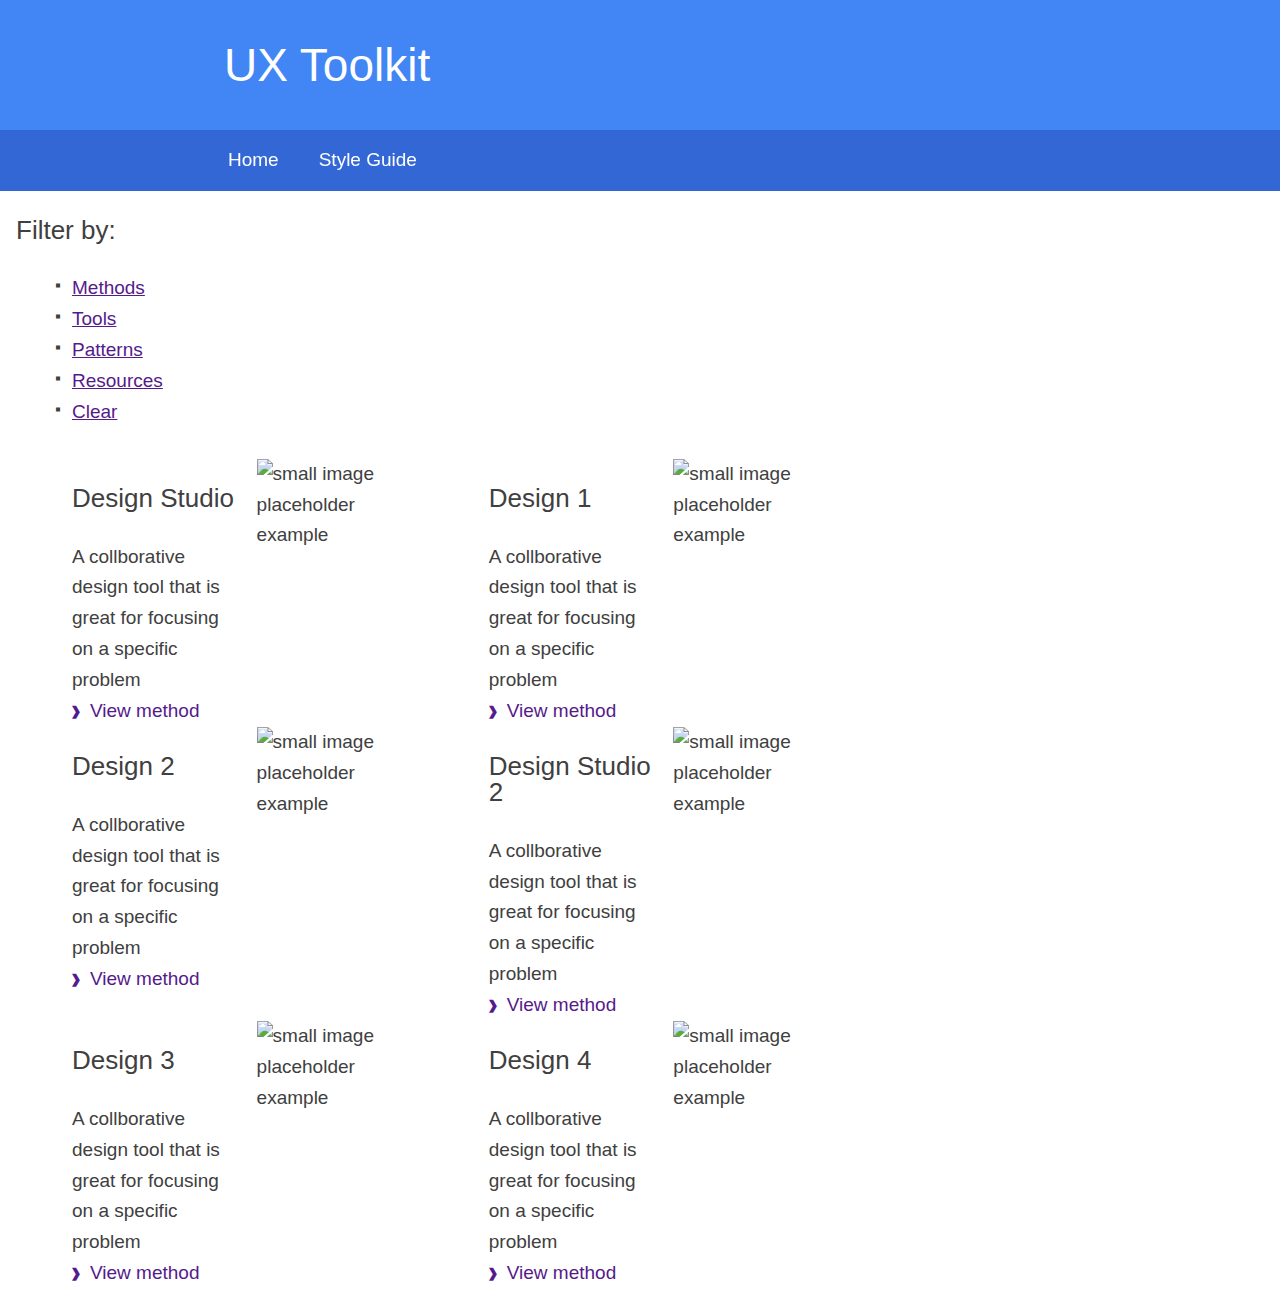
==== commit f30c9ec9: "Angular views set up" ====
--- a/app/index.html
+++ b/app/index.html
@@ -1,5 +1,5 @@
 <!doctype html>
-<html lang="">
+<html lang="en" ng-app="myApp">
 <head>
   <meta charset="utf-8">
   <meta http-equiv="X-UA-Compatible" content="IE=edge">
@@ -32,7 +32,7 @@
   <!-- endbuild -->
   </head>
   <body>
-    <header class="app-bar promote-layer">
+    <header class="app-bar promote-layer" >
       <div class="app-bar-container">
         <button class="menu"><img src="images/hamburger.svg" alt="Menu"></button>
         <h1 class="logo">UX Toolkit</h1>
@@ -45,34 +45,20 @@
     <nav class="navdrawer-container promote-layer">
       <h4>Navigation</h4>
       <ul>
-        <li><a href="">Home</a></li>
-        <li><a href="#about">About</a></li>
+        <li><a href="/">Home</a></li>
         <li><a href="styleguide/index.html">Style Guide</a></li>
       </ul>
     </nav>
 
-    <main>
-     <ul class="featured-list">
-      <li class="featured-list__item clear">
-        <div class="container-small">
-          <div class="featured-list__content g--half">
-            <h3>Design Studio</h3>
-            <p>A collborative design tool that is great for focusing on a specific problem</p>
-            <a href="#ignore-click" class="cta--primary">View method</a>
-          </div>
-          <div class="featured-list__img-wrapper g--half g--last">
-            <div class="featured-list__img">
-              <img src="../images/icons/placeholder--small.png" alt="small image placeholder example">
-            </div>
-          </div>
-        </div>
-      </li>
-    </ul>
-  </main>
-
+    <ui-view></ui-view>
   <!-- build:js scripts/main.min.js -->
   <script src="bower_components/angular/angular.js"></script>
+  <script src="bower_components/angular-ui-router/release/angular-ui-router.js"></script>
+  <script src="scripts/app.js"></script>
   <script src="scripts/main.js"></script>
+  <script src="scripts/controllers/HomeCtrl.js"></script>
+  <script src="scripts/controllers/MenuCtrl.js"></script>
+  <script src="scripts/directives/featured.js"></script>
   <!-- endbuild -->
 
   <!-- Google Analytics: change UA-XXXXX-X to be your site's ID -->
--- a/app/styles/components/components.css
+++ b/app/styles/components/components.css
@@ -525,6 +525,10 @@
     padding-right: 4.4%;
     max-width: 864px;
   }
+}
+
+main {
+  max-width: 100% !important;
 }
 
 @media only screen and (min-width: 800px) {
